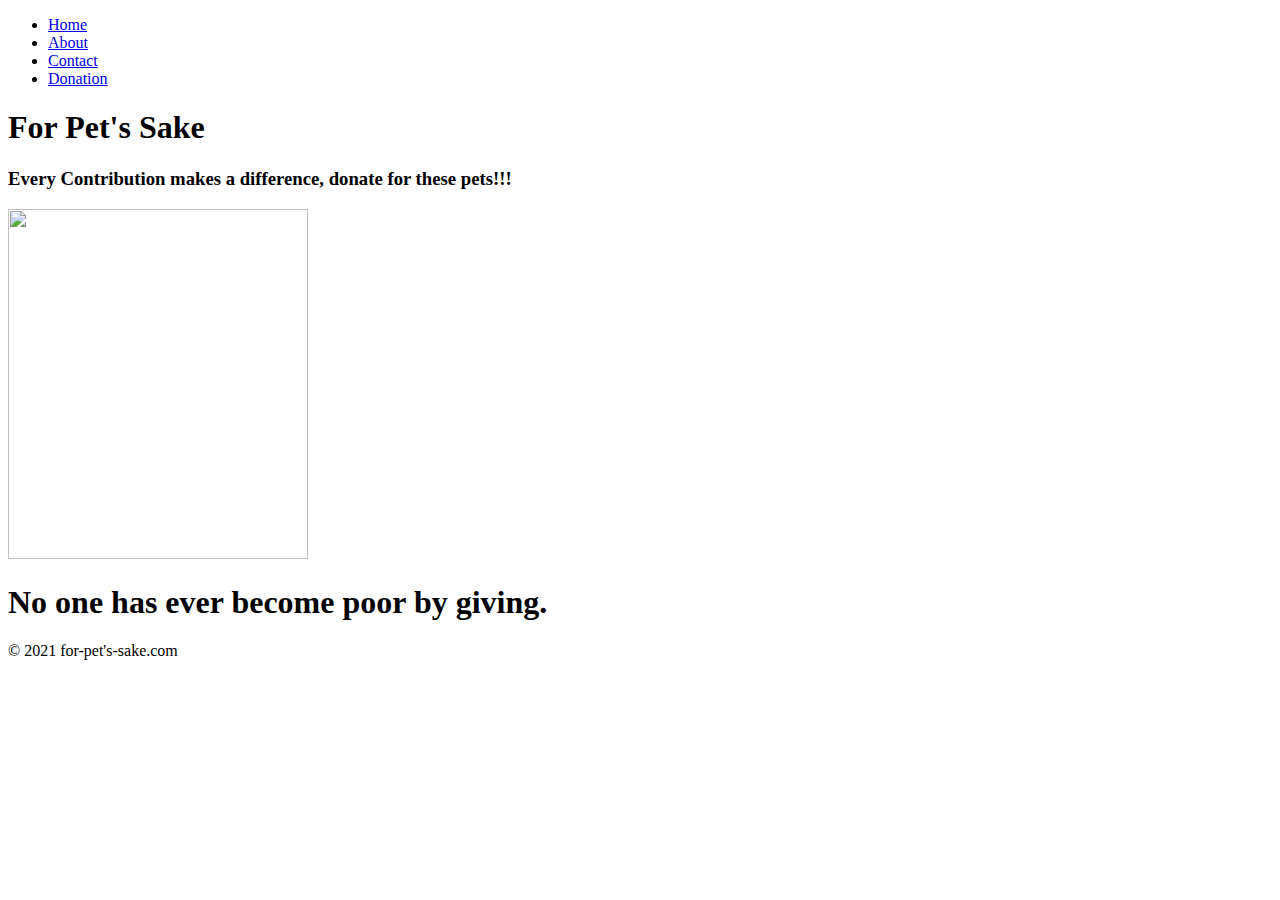
==== donate.html @ c6844aac "Rename sparks_foundation/donate.html to donate.html" ====
<!DOCTYPE html>
<html lang="en">
<head>
    <title> Donation for stray animals</title>
    <!--style.css-->
    <link rel="stylesheet" href="./css/style.css">
    <link rel="stylesheet" media="screen" href="https://fontlibrary.org/face/ruhaniyat" type="text/css"/> 
	<link rel="stylesheet" href="https://cdnjs.cloudflare.com/ajax/libs/font-awesome/5.15.1/css/all.min.css" />
</head> 
<body>
    
    <nav>
        <ul>
            <li><a href="index.html">Home</a></li>
            <li><a href="index.html">About</a></li>
            <li><a href="index.html">Contact</a></li>
            <li><a href="#">Donation</a></li>
        </ul>
    </nav>
    <div class="title">
        <h1>For Pet's Sake</h1>
        
        <h3>Every Contribution makes a difference, donate for these pets!!!</h3>
		</div>
		<div class="sign-up-form">
		
			<img src="./images/logo.png" style="height: 350px; width:300px;">
				<h1>No one has ever become poor by giving.</h1>
		
			<form><div class="razorpay-embed-btn" data-url="https://pages.razorpay.com/pl_GQpAzwFkz4OR7z/view" data-text="Donate Now" data-color="#528FF0" data-size="large">
                <script>
                  (function(){
                    var d=document; var x=!d.getElementById('razorpay-embed-btn-js')
                    if(x){ var s=d.createElement('script'); s.defer=!0;s.id='razorpay-embed-btn-js';
                    s.src='https://cdn.razorpay.com/static/embed_btn/bundle.js';d.body.appendChild(s);} else{var rzp=window['__rzp__'];
                    rzp && rzp.init && rzp.init()}})();
                </script>
              </div>
                  
            </form>              
 
</div>
     </script> </form></div>
		<div class="footer-1">
			<p><p class="copyrights-home">&copy; 2021 for-pet's-sake.com</p></p>
		</div>

		</body>    
		
		</html>
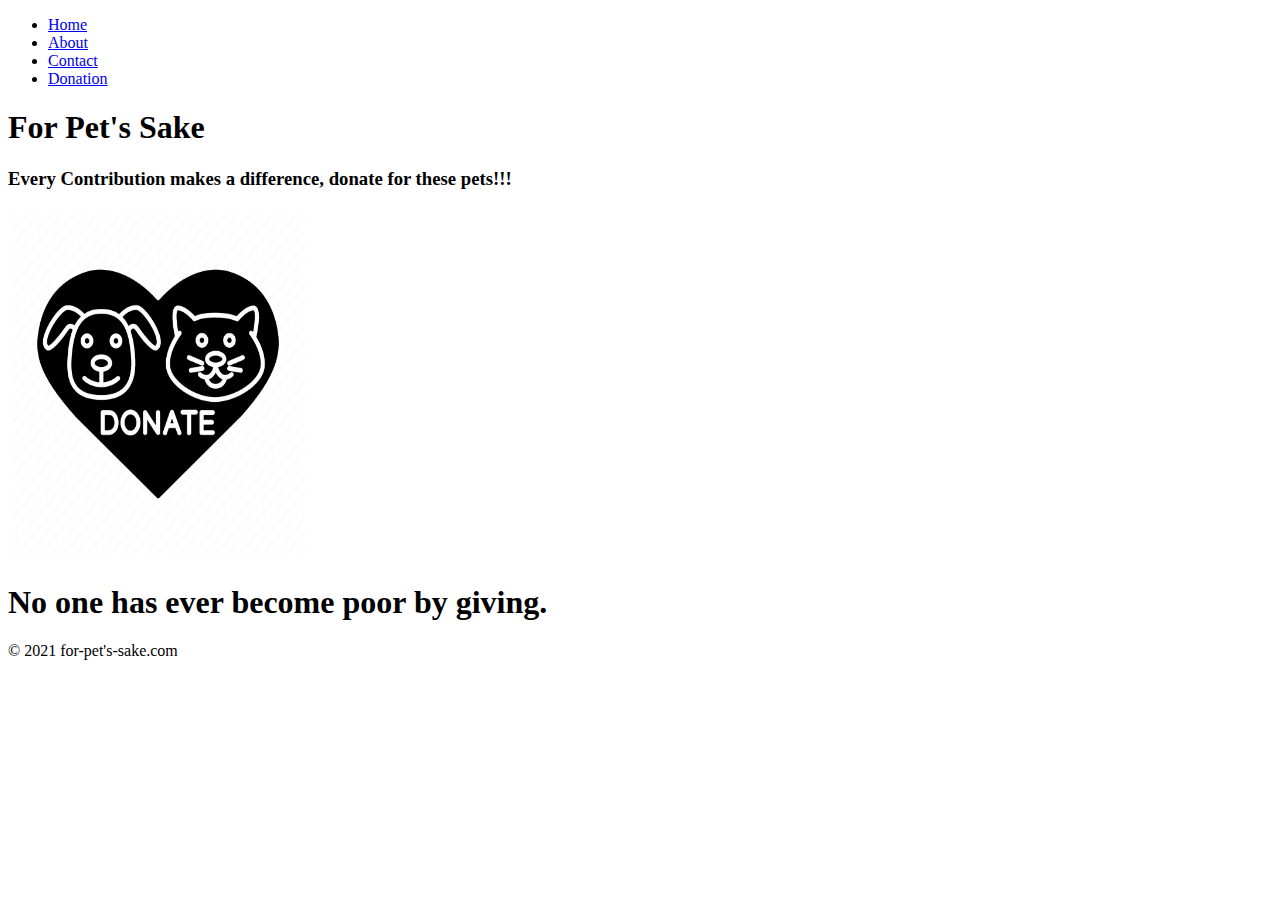
==== commit 7f2a3f4e: "Update donate.html" ====
--- a/donate.html
+++ b/donate.html
@@ -3,7 +3,7 @@
 <head>
     <title> Donation for stray animals</title>
     <!--style.css-->
-    <link rel="stylesheet" href="./css/style.css">
+    <link rel="stylesheet" href="./CSS/style.css">
     <link rel="stylesheet" media="screen" href="https://fontlibrary.org/face/ruhaniyat" type="text/css"/> 
 	<link rel="stylesheet" href="https://cdnjs.cloudflare.com/ajax/libs/font-awesome/5.15.1/css/all.min.css" />
 </head> 
